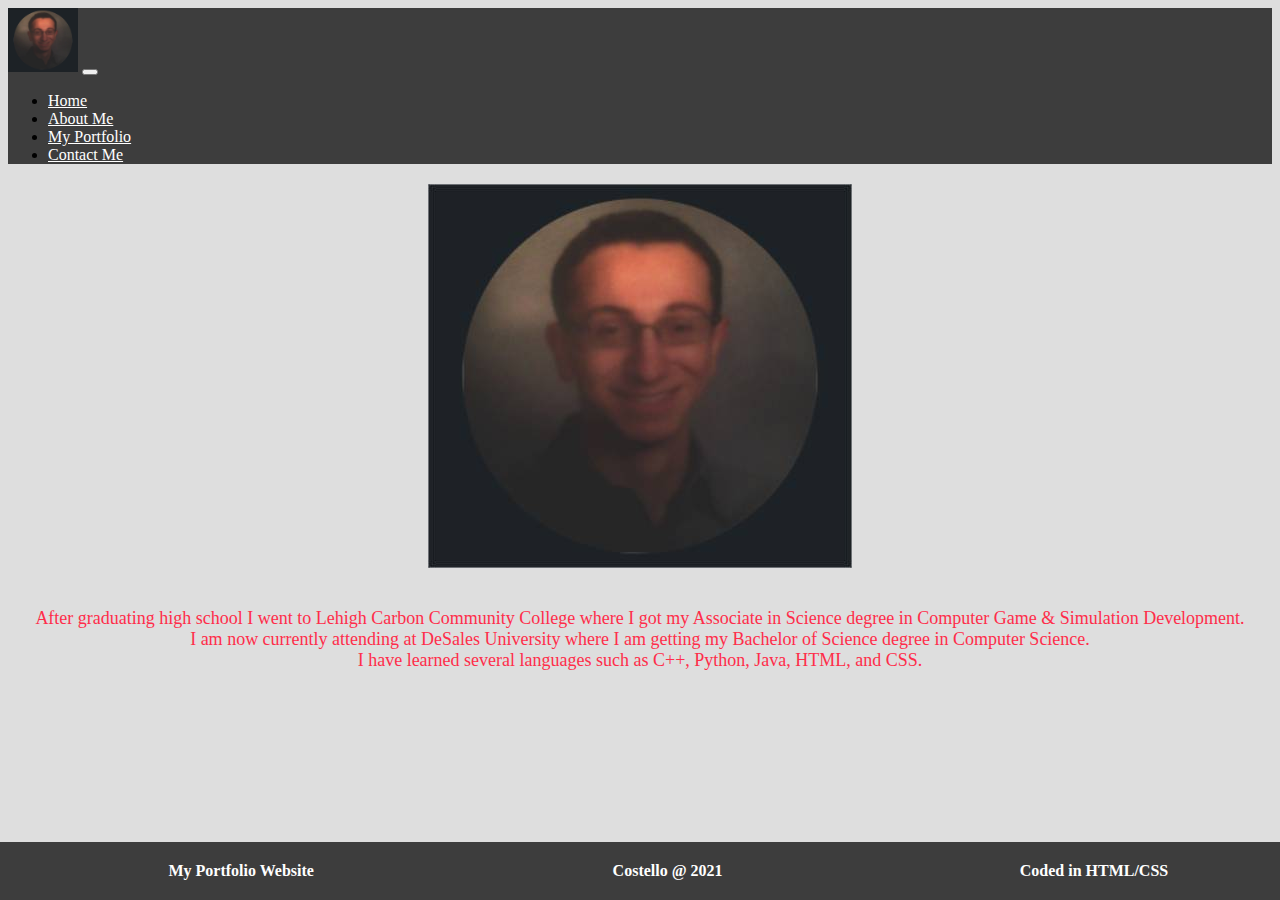
==== about.html @ ed0e8554 "Files for new portfolio website" ====
<!doctype html>
<html lang="en">
  <head>
    <!-- Required meta tags -->
    <meta charset="utf-8">
    <meta name="viewport" content="width=device-width, initial-scale=1">

    <!-- Bootstrap CSS -->
    <link href="https://cdn.jsdelivr.net/npm/bootstrap@5.0.0-beta3/dist/css/bootstrap.min.css" rel="stylesheet" integrity="sha384-eOJMYsd53ii+scO/bJGFsiCZc+5NDVN2yr8+0RDqr0Ql0h+rP48ckxlpbzKgwra6" crossorigin="anonymous">

    <!--My personal CSS-->
    <link rel="stylesheet" href="css/stylesheet.css">

    <title>About Me</title>
  </head>
  <body>

    <nav class="navbar navbar-expand-lg navbar-light">
      <div class="container-fluid">
        <a class="navbar-brand" href="index.html"><img class="logo-size" src="images/logo.png" alt="This is the logo of my portfolio website"></a>
        <button class="navbar-toggler" type="button" data-bs-toggle="collapse" data-bs-target="#navbarNav" aria-controls="navbarNav" aria-expanded="false" aria-label="Toggle navigation">
          <span class="navbar-toggler-icon"></span>
        </button>
        <div class="collapse navbar-collapse" id="navbarNav">
          <ul class="navbar-nav ms-auto">
            <li class="nav-item">
              <a class="nav-link" href="index.html">Home</a>
            </li>
            <li class="nav-item">
              <a class="nav-link" href="about.html">About Me</a>
            </li>
            <li class="nav-item">
              <a class="nav-link" href="gallery.html">My Portfolio</a>
            </li>
            <li class="nav-item">
              <a class="nav-link" href="contact.html">Contact Me</a>
            </li>
          </ul>
        </div>
      </div>
    </nav>

    <!--Large profile image-->

    <img class="large-profile" src="images/largeProfile.jpg" alt="This is a large profile picture">

    <!--Paragraph text-->
    <p class="about-text">After graduating high school I went to Lehigh Carbon Community College where I got
      my Associate in Science degree in Computer Game & Simulation Development.<br>
      I am now currently attending at DeSales University where I am getting my 
      Bachelor of Science degree in Computer Science.<br> 
      I have learned several languages such as C++, Python, Java, HTML, and CSS.</p>

    <!--Footer-->

    <footer>
      <div class="footer-content">My Portfolio Website</div>
      <div class="footer-content">Costello @ 2021</div>
      <div class="footer-content">Coded in HTML/CSS</div>
    </footer>

    <!-- Optional JavaScript; choose one of the two! -->

    <!-- Option 1: Bootstrap Bundle with Popper -->
    <script src="https://cdn.jsdelivr.net/npm/bootstrap@5.0.0-beta3/dist/js/bootstrap.bundle.min.js" integrity="sha384-JEW9xMcG8R+pH31jmWH6WWP0WintQrMb4s7ZOdauHnUtxwoG2vI5DkLtS3qm9Ekf" crossorigin="anonymous"></script>

    <!-- Option 2: Separate Popper and Bootstrap JS -->
    <!--
    <script src="https://cdn.jsdelivr.net/npm/@popperjs/core@2.9.1/dist/umd/popper.min.js" integrity="sha384-SR1sx49pcuLnqZUnnPwx6FCym0wLsk5JZuNx2bPPENzswTNFaQU1RDvt3wT4gWFG" crossorigin="anonymous"></script>
    <script src="https://cdn.jsdelivr.net/npm/bootstrap@5.0.0-beta3/dist/js/bootstrap.min.js" integrity="sha384-j0CNLUeiqtyaRmlzUHCPZ+Gy5fQu0dQ6eZ/xAww941Ai1SxSY+0EQqNXNE6DZiVc" crossorigin="anonymous"></script>
    -->
  </body>
</html>
---- css/stylesheet.css ----
/* WILL SHOW UP REGARDLESS WHAT VIEW */

/* Logo */
.logo-size {
    width: 70px;
}

/* Navigation links */
.navbar-light .navbar-nav .nav-link {
    color: white;
}

.navbar-light .navbar-nav .nav-link:hover {
    color: #7CFFC2;
}

.btn {
    background-color: #3D3D3D;
    color: white;
    font-weight: bold;
}

.btn:hover {
    color: #7CFFC2;
}

/* Body background */
body {
    background-color: #DEDEDE;
}

/* Welcome text on Home page */
#welcome-text {
    color: #FF2D4A;
    margin-top: 20px;
}

#welcome-text h1 {
    text-align: center;
}

#welcome-text h2 {
    text-align: center;
}

/* Large Profile on About Me page */
.large-profile {
    display: block;
    margin-left: auto;
    margin-right: auto;
    margin-top: 20px;
}

/* About page paragraph text */
.about-text {
    text-align: center;
    color: #FF2D4A;
    margin-top: 40px;
    font-size: large;
    font-weight: 500;
}

/* Contact Me header */
.contact-header {
    display: inline-block;
    text-align: center;
    margin-top: 20px;
    margin-left: 850px;
    color: #FF2D4A;
    background-color: white;
}

/* Footer */
footer {
    background-color: #3D3D3D;
    padding: 20px 30px;
    position: fixed;
    left: 0;
    bottom: 0;
    width: 100%;
}

/* MOBILE VIEW */

/* Extra small devices (phones, 600px and down) */
@media only screen and (max-width: 600px) {
    nav.navbar.navbar-expand-lg {
        background-color: orange;
    }

    #hero-banner {
        background-image: url(../images/banner.jpg);
        height: 300px;
        padding: 60px 100px;
        background-position: center;
    }

    .btn {
        width: 100%;
        margin: 180px 0;
    }

    .large-profile {
        width: 212px;
        height: 192px;
    }

    /* My Portfolio page pdf resume */
    #pdf-resume p{
        text-align: center;
        margin-top: -70px;
        margin-left: 130px;
        color: #FF2D4A;
        font-weight: 600;
        font-size: medium;
    }

    #pdf-resume .pdfLogo {
        margin-top: 50px;
        margin-left: 10px;
        margin-bottom: 20px;
        padding-bottom: 80px;
    }

    .footer-content {
        width: 32%;
        display: inline-block;
        text-align: center;
        color: white;
        font-weight: bold;
    }
}

/* DESKTOP VIEW */

/* Extra large devices (large laptops and desktops, 1000px and up) */
@media only screen and (min-width: 601px) {
    nav.navbar.navbar-expand-lg {
        background-color: #3D3D3D;
    }

    /* Home page banner */
    #hero-banner {
        background-image: url(../images/banner.jpg);
        height: 400px;
        padding: 60px 100px;
    }

    /* Button on Home page */
    .btn {
        background-color: #3D3D3D;
        color: white;
        font-weight: bold;
        width: 7%;
        margin-top: 250px;
        margin-left: 1620px;
}

    /* About page large image */
    .large-profile {
        width: 424px;
        height: 384px;
    }

    /* My Portfolio page pdf resume */
    #pdf-resume p{
        text-align: center;
        margin-top: -70px;
        color: #FF2D4A;
        font-weight: 600;
        font-size: large;
        display:inline-block;
    }

    #pdf-resume .pdfLogo {
        margin-top: 50px;
        margin-bottom: 40px;
        margin-left: 610px;
        padding-bottom: 40px;
    }

    /* Contact form */
    .mb-3 {
        margin-left: 600px;
        margin-right: 600px;
    }

    /* Footer */
    .footer-content {
        width: 33%;
        display: inline-block;
        text-align: center;
        color: white;
        font-weight: bold;
    }
}
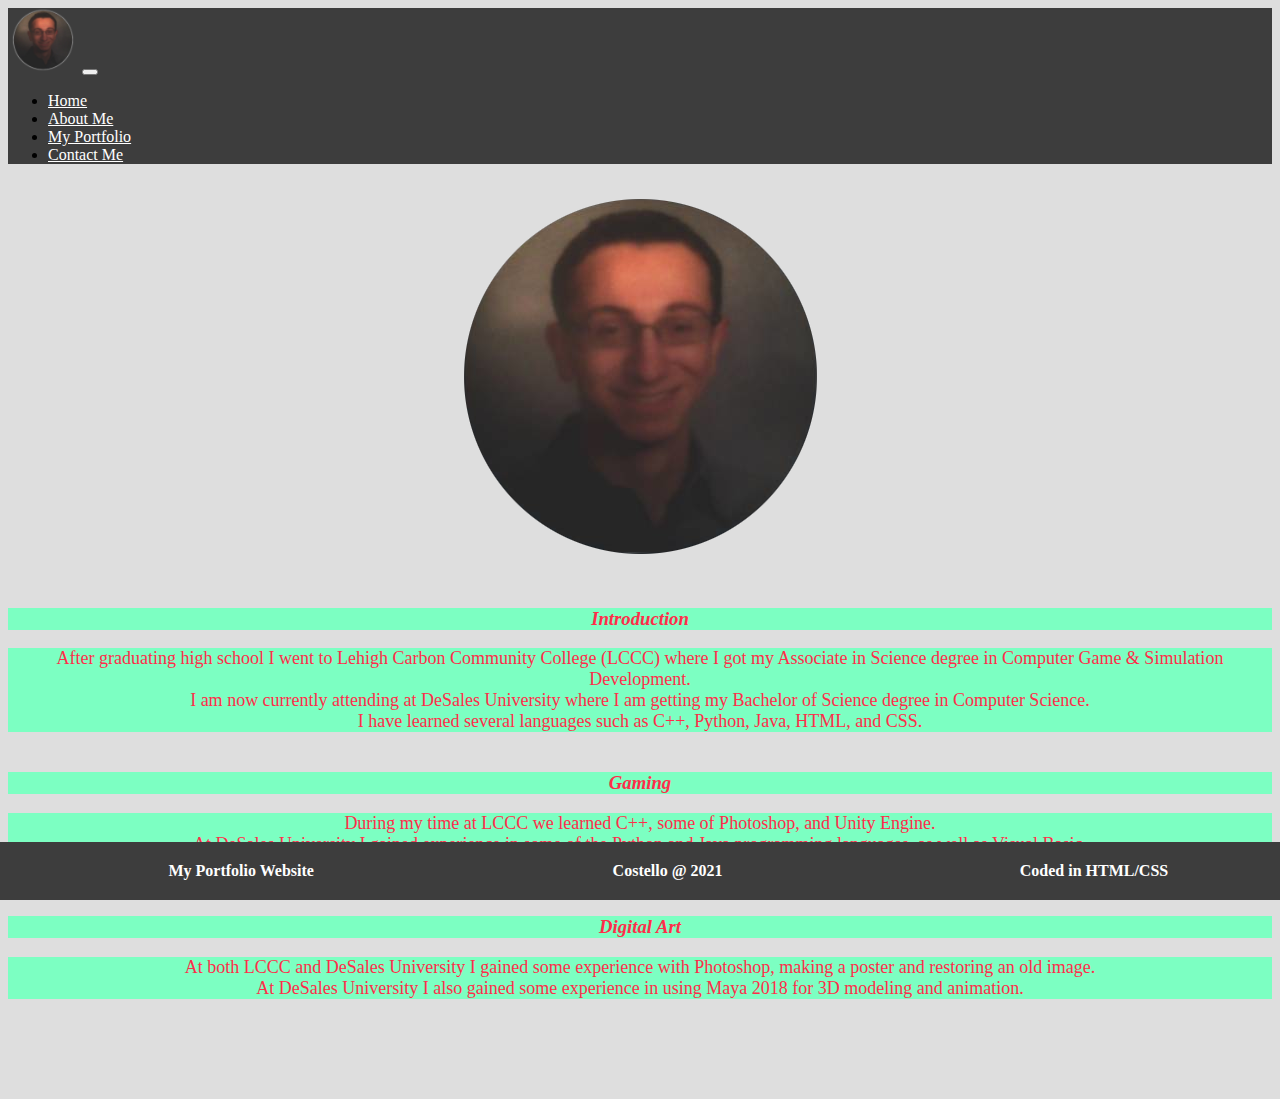
==== commit 95b4dee9: "Updated styling, more text, slideshow" ====
--- a/about.html
+++ b/about.html
@@ -17,7 +17,7 @@
 
     <nav class="navbar navbar-expand-lg navbar-light">
       <div class="container-fluid">
-        <a class="navbar-brand" href="index.html"><img class="logo-size" src="images/logo.png" alt="This is the logo of my portfolio website"></a>
+        <a class="navbar-brand" href="index.html"><img class="logo-size" src="images/logoRound.png" alt="This is the logo of my portfolio website"></a>
         <button class="navbar-toggler" type="button" data-bs-toggle="collapse" data-bs-target="#navbarNav" aria-controls="navbarNav" aria-expanded="false" aria-label="Toggle navigation">
           <span class="navbar-toggler-icon"></span>
         </button>
@@ -42,14 +42,27 @@
 
     <!--Large profile image-->
 
-    <img class="large-profile" src="images/largeProfile.jpg" alt="This is a large profile picture">
+    <img class="large-profile" src="images/largeProfileRound.png" alt="This is a large profile picture">
 
-    <!--Paragraph text-->
-    <p class="about-text">After graduating high school I went to Lehigh Carbon Community College where I got
+    <!--Headings and paragraphs text-->
+
+    <h3 class="intro-heading"><em>Introduction</em></h3>
+    <p class="about-text">After graduating high school I went to Lehigh Carbon Community College (LCCC) where I got
       my Associate in Science degree in Computer Game & Simulation Development.<br>
       I am now currently attending at DeSales University where I am getting my 
       Bachelor of Science degree in Computer Science.<br> 
-      I have learned several languages such as C++, Python, Java, HTML, and CSS.</p>
+      I have learned several languages such as C++, Python, Java, HTML, and CSS.<br></p>
+
+    <h3 class="gaming-heading"><em>Gaming</em></h3>
+    <p class="gaming-text">During my time at LCCC we learned C++, some of Photoshop, and Unity Engine.<br>
+      At DeSales University I gained experience in some of the Python and Java programming languages, as well as Visual Basic.<br>
+      I also gained some experience with making 2D games in the Clickteam Fusion 2.5 Engine, and 3D gaming in Unreal Engine 4.<br>
+      </p>
+
+    <h3 class="digital-art-heading"><em>Digital Art</em></h3>
+    <p class="digital-art-text">At both LCCC and DeSales University I gained some experience with Photoshop, making a poster and restoring an old image.<br>
+      At DeSales University I also gained some experience in using Maya 2018 for 3D modeling and animation.</p>
+    </div>
 
     <!--Footer-->
 
--- a/css/stylesheet.css
+++ b/css/stylesheet.css
@@ -14,6 +14,8 @@
     color: #7CFFC2;
 }
 
+/* Button on Home page */
+
 .btn {
     background-color: #3D3D3D;
     color: white;
@@ -21,6 +23,20 @@
 }
 
 .btn:hover {
+    color: #7CFFC2;
+}
+
+/* Button on Contact Me page */
+.contact-btn {
+    background-color: #3D3D3D;
+    color: white;
+    font-weight: bold;
+    margin-top: 20px;
+    margin-left: 300px;
+    border-radius: 4px;
+}
+
+.contact-btn:hover {
     color: #7CFFC2;
 }
 
@@ -37,10 +53,12 @@
 
 #welcome-text h1 {
     text-align: center;
+    background-color: #7CFFC2;
 }
 
 #welcome-text h2 {
     text-align: center;
+    background-color: #7CFFC2;
 }
 
 /* Large Profile on About Me page */
@@ -51,13 +69,56 @@
     margin-top: 20px;
 }
 
+/* About page intro heading */
+.intro-heading {
+    text-align: center;
+    margin-top: 40px;
+    color: #FF2D4A;
+    background-color: #7CFFC2;
+}
+
+/* About page gaming heading */
+.gaming-heading {
+    text-align: center;
+    color: #FF2D4A;
+    background-color: #7CFFC2;
+}
+
+/* About page digital art heading */
+.digital-art-heading {
+    text-align: center;
+    color: #FF2D4A;
+    background-color: #7CFFC2;
+}
+
 /* About page paragraph text */
 .about-text {
     text-align: center;
-    color: #FF2D4A;
-    margin-top: 40px;
+    margin-bottom: 40px;
+    color: #FF2D4A;
     font-size: large;
     font-weight: 500;
+    background-color: #7CFFC2;
+}
+
+/* About page gaming text */
+.gaming-text {
+    text-align: center;
+    margin-bottom: 40px;
+    color: #FF2D4A;
+    font-size: large;
+    font-weight: 500;
+    background-color: #7CFFC2;
+}
+
+/* About page digital art text */
+.digital-art-text {
+    text-align: center;
+    margin-bottom: 100px;
+    color: #FF2D4A;
+    font-size: large;
+    font-weight: 500;
+    background-color: #7CFFC2;
 }
 
 /* Contact Me header */
@@ -67,7 +128,29 @@
     margin-top: 20px;
     margin-left: 850px;
     color: #FF2D4A;
-    background-color: white;
+    background-color: #7CFFC2;
+}
+
+/* Gallery slideshow */
+/*.mySlides {display:none;}
+
+.w3-display-container {
+    margin-left: 650px;
+}*/
+
+/* Gallery carousel */
+#carouselExampleCaptions h5 {
+    color: white;
+    background-color: black;
+}
+
+#carouselExampleCaptions p {
+    color: white;
+    background-color: black;
+}
+
+#pdf-resume p {
+    background-color: #7CFFC2;
 }
 
 /* Footer */
@@ -85,7 +168,7 @@
 /* Extra small devices (phones, 600px and down) */
 @media only screen and (max-width: 600px) {
     nav.navbar.navbar-expand-lg {
-        background-color: orange;
+        background-color: #3D3D3D;
     }
 
     #hero-banner {
@@ -105,10 +188,15 @@
         height: 192px;
     }
 
+    /* About page text */
+    .about-text {
+        margin-bottom: 40px;
+    }
+
     /* My Portfolio page pdf resume */
     #pdf-resume p{
         text-align: center;
-        margin-top: -70px;
+        margin-top: -170px;
         margin-left: 130px;
         color: #FF2D4A;
         font-weight: 600;
@@ -120,6 +208,22 @@
         margin-left: 10px;
         margin-bottom: 20px;
         padding-bottom: 80px;
+    }
+
+    /* Gallery slideshow */
+    .w3-display-container {
+        margin-left: 150px;
+    }
+
+    /* Contact Me header */
+    .contact-header {
+        margin-left: 150px;
+}
+
+    /* Contact Me page button */
+    .contact-btn {
+        margin-bottom: 80px;
+        margin-left: 180px;
     }
 
     .footer-content {
@@ -179,6 +283,12 @@
         padding-bottom: 40px;
     }
 
+    /* Gallery carousel */
+    #carouselExampleCaptions {
+        width: 50%;
+        margin-left: 460px;
+    }
+
     /* Contact form */
     .mb-3 {
         margin-left: 600px;
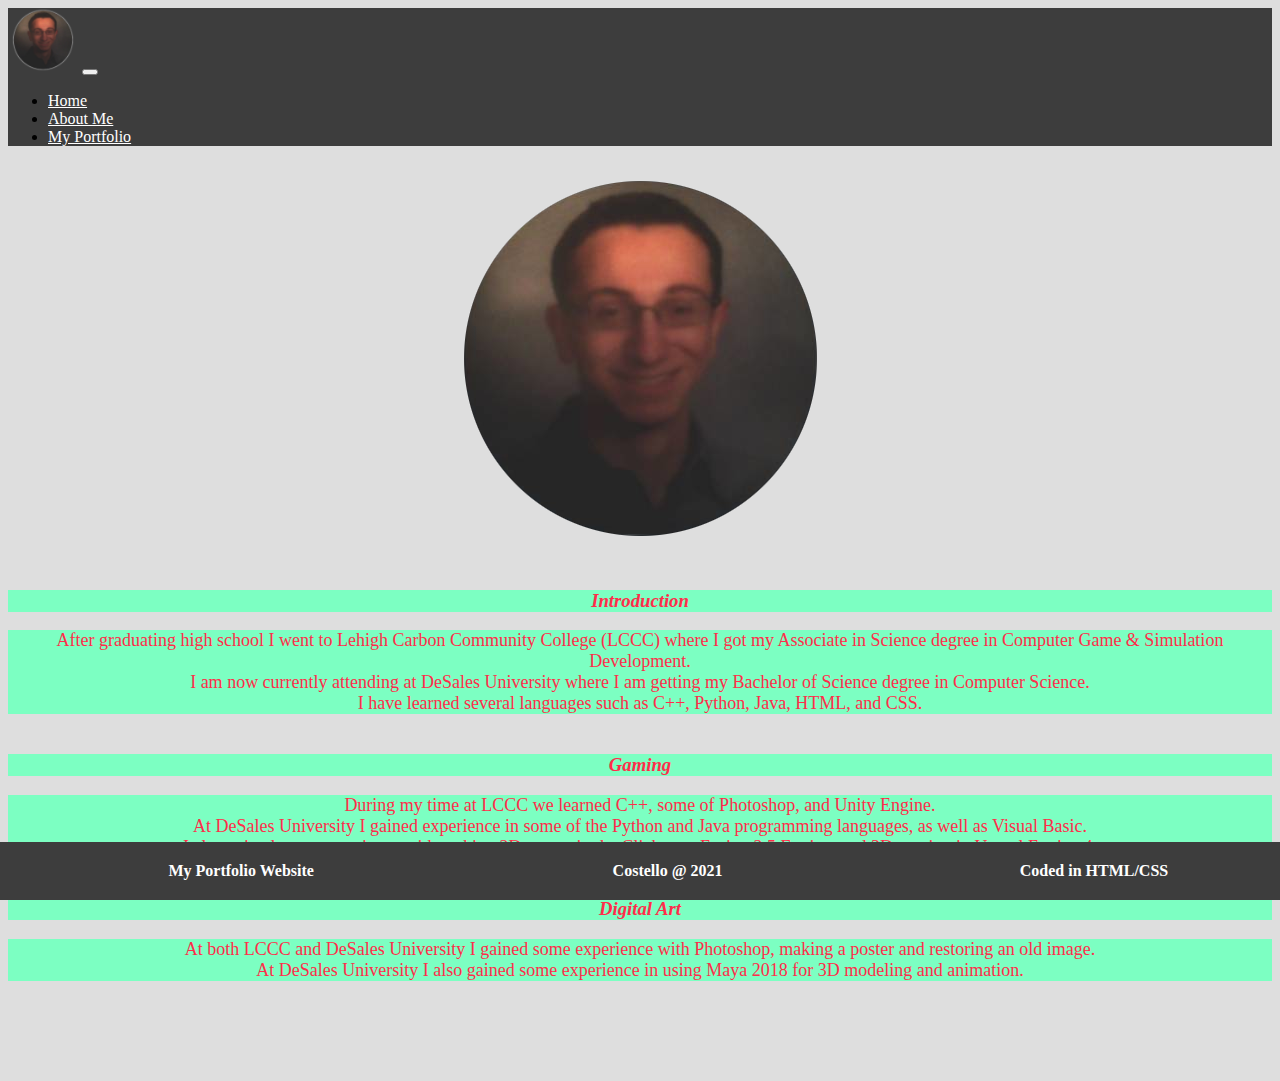
==== commit 318e72ff: "Removed contact page for now" ====
--- a/about.html
+++ b/about.html
@@ -32,9 +32,7 @@
             <li class="nav-item">
               <a class="nav-link" href="gallery.html">My Portfolio</a>
             </li>
-            <li class="nav-item">
-              <a class="nav-link" href="contact.html">Contact Me</a>
-            </li>
+            
           </ul>
         </div>
       </div>
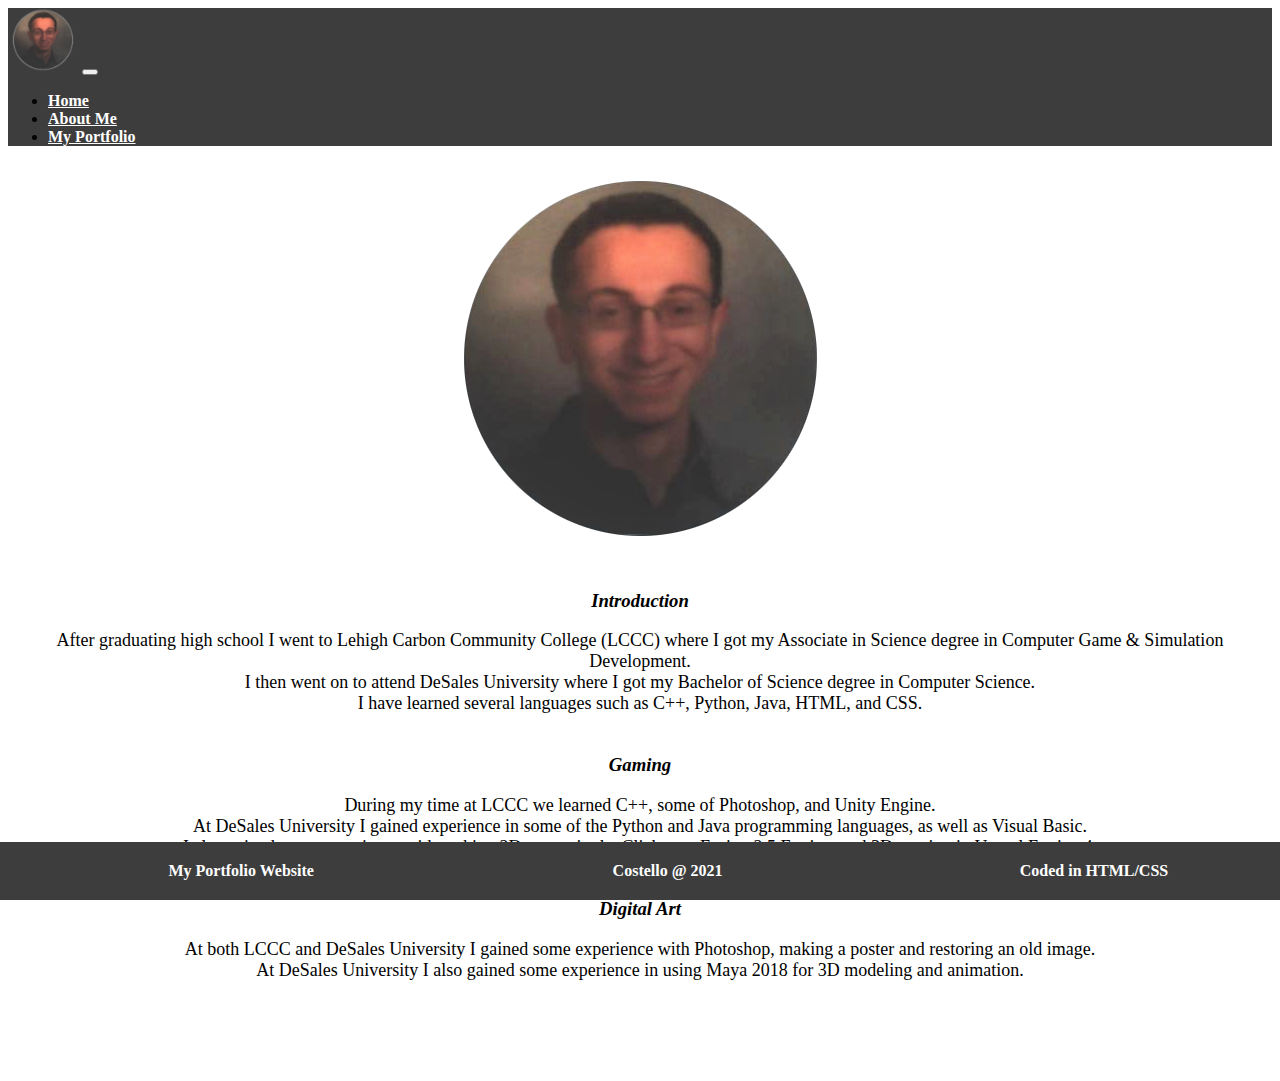
==== commit 5643559a: "Updated Intro text on About Me page" ====
--- a/about.html
+++ b/about.html
@@ -47,7 +47,7 @@
     <h3 class="intro-heading"><em>Introduction</em></h3>
     <p class="about-text">After graduating high school I went to Lehigh Carbon Community College (LCCC) where I got
       my Associate in Science degree in Computer Game & Simulation Development.<br>
-      I am now currently attending at DeSales University where I am getting my 
+      I then went on to attend DeSales University where I got my 
       Bachelor of Science degree in Computer Science.<br> 
       I have learned several languages such as C++, Python, Java, HTML, and CSS.<br></p>
 
--- a/css/stylesheet.css
+++ b/css/stylesheet.css
@@ -8,6 +8,7 @@
 /* Navigation links */
 .navbar-light .navbar-nav .nav-link {
     color: white;
+    font-weight: bold;
 }
 
 .navbar-light .navbar-nav .nav-link:hover {
@@ -42,23 +43,24 @@
 
 /* Body background */
 body {
-    background-color: #DEDEDE;
+    background-color: white;
 }
 
 /* Welcome text on Home page */
 #welcome-text {
-    color: #FF2D4A;
+    color: black;
     margin-top: 20px;
 }
 
 #welcome-text h1 {
     text-align: center;
-    background-color: #7CFFC2;
+    font-weight: bold;
+    /*background-color: #7CFFC2;*/
 }
 
 #welcome-text h2 {
     text-align: center;
-    background-color: #7CFFC2;
+    /*background-color: #7CFFC2;*/
 }
 
 /* Large Profile on About Me page */
@@ -72,53 +74,56 @@
 /* About page intro heading */
 .intro-heading {
     text-align: center;
+    font-weight: bold;
     margin-top: 40px;
-    color: #FF2D4A;
-    background-color: #7CFFC2;
+    color: black;
+    /*background-color: #7CFFC2;*/
 }
 
 /* About page gaming heading */
 .gaming-heading {
     text-align: center;
-    color: #FF2D4A;
-    background-color: #7CFFC2;
+    font-weight: bold;
+    color: black;
+    /*background-color: #7CFFC2;*/
 }
 
 /* About page digital art heading */
 .digital-art-heading {
     text-align: center;
-    color: #FF2D4A;
-    background-color: #7CFFC2;
+    font-weight: bold;
+    color: black;
+    /*background-color: #7CFFC2;*/
 }
 
 /* About page paragraph text */
 .about-text {
     text-align: center;
     margin-bottom: 40px;
-    color: #FF2D4A;
+    color: black;
     font-size: large;
     font-weight: 500;
-    background-color: #7CFFC2;
+    /*background-color: #7CFFC2;*/
 }
 
 /* About page gaming text */
 .gaming-text {
     text-align: center;
     margin-bottom: 40px;
-    color: #FF2D4A;
+    color: black;
     font-size: large;
     font-weight: 500;
-    background-color: #7CFFC2;
+    /*background-color: #7CFFC2;*/
 }
 
 /* About page digital art text */
 .digital-art-text {
     text-align: center;
     margin-bottom: 100px;
-    color: #FF2D4A;
+    color: black;
     font-size: large;
     font-weight: 500;
-    background-color: #7CFFC2;
+    /*background-color: #7CFFC2;*/
 }
 
 /* Contact Me header */
@@ -150,7 +155,7 @@
 }
 
 #pdf-resume p {
-    background-color: #7CFFC2;
+    /*background-color: #7CFFC2;*/
 }
 
 /* Footer */
@@ -198,7 +203,7 @@
         text-align: center;
         margin-top: -170px;
         margin-left: 130px;
-        color: #FF2D4A;
+        color: black;
         font-weight: 600;
         font-size: medium;
     }
@@ -270,7 +275,7 @@
     #pdf-resume p{
         text-align: center;
         margin-top: -70px;
-        color: #FF2D4A;
+        color: black;
         font-weight: 600;
         font-size: large;
         display:inline-block;
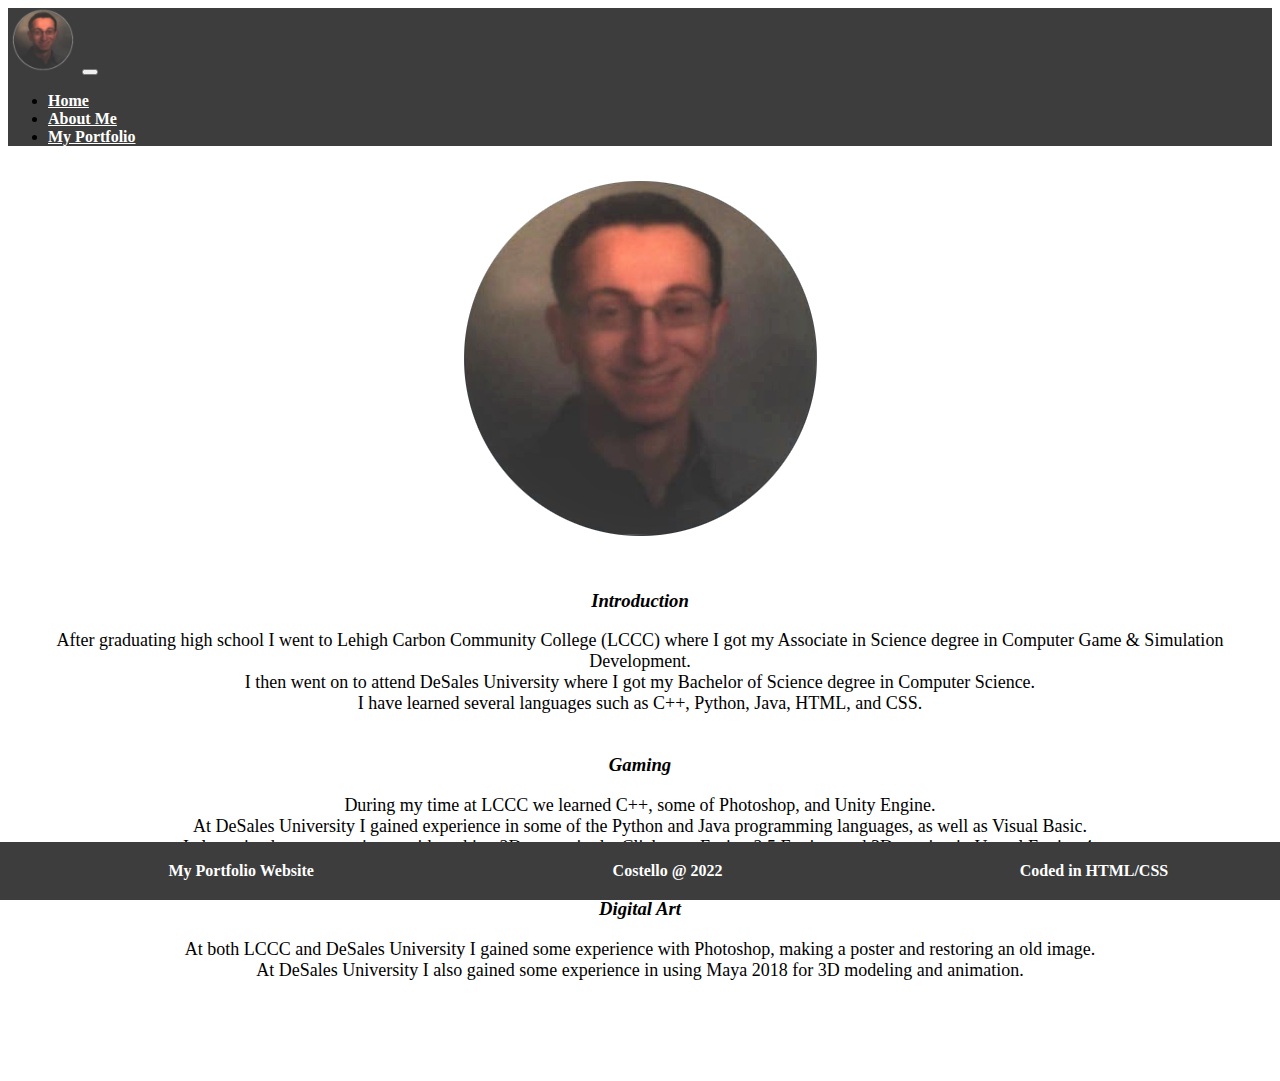
==== commit 6cb031ab: "Copyright year update" ====
--- a/about.html
+++ b/about.html
@@ -66,7 +66,7 @@
 
     <footer>
       <div class="footer-content">My Portfolio Website</div>
-      <div class="footer-content">Costello @ 2021</div>
+      <div class="footer-content">Costello @ 2022</div>
       <div class="footer-content">Coded in HTML/CSS</div>
     </footer>
 
--- a/css/stylesheet.css
+++ b/css/stylesheet.css
@@ -96,7 +96,7 @@
     /*background-color: #7CFFC2;*/
 }
 
-/* About page paragraph text */
+/* About page introduction text */
 .about-text {
     text-align: center;
     margin-bottom: 40px;
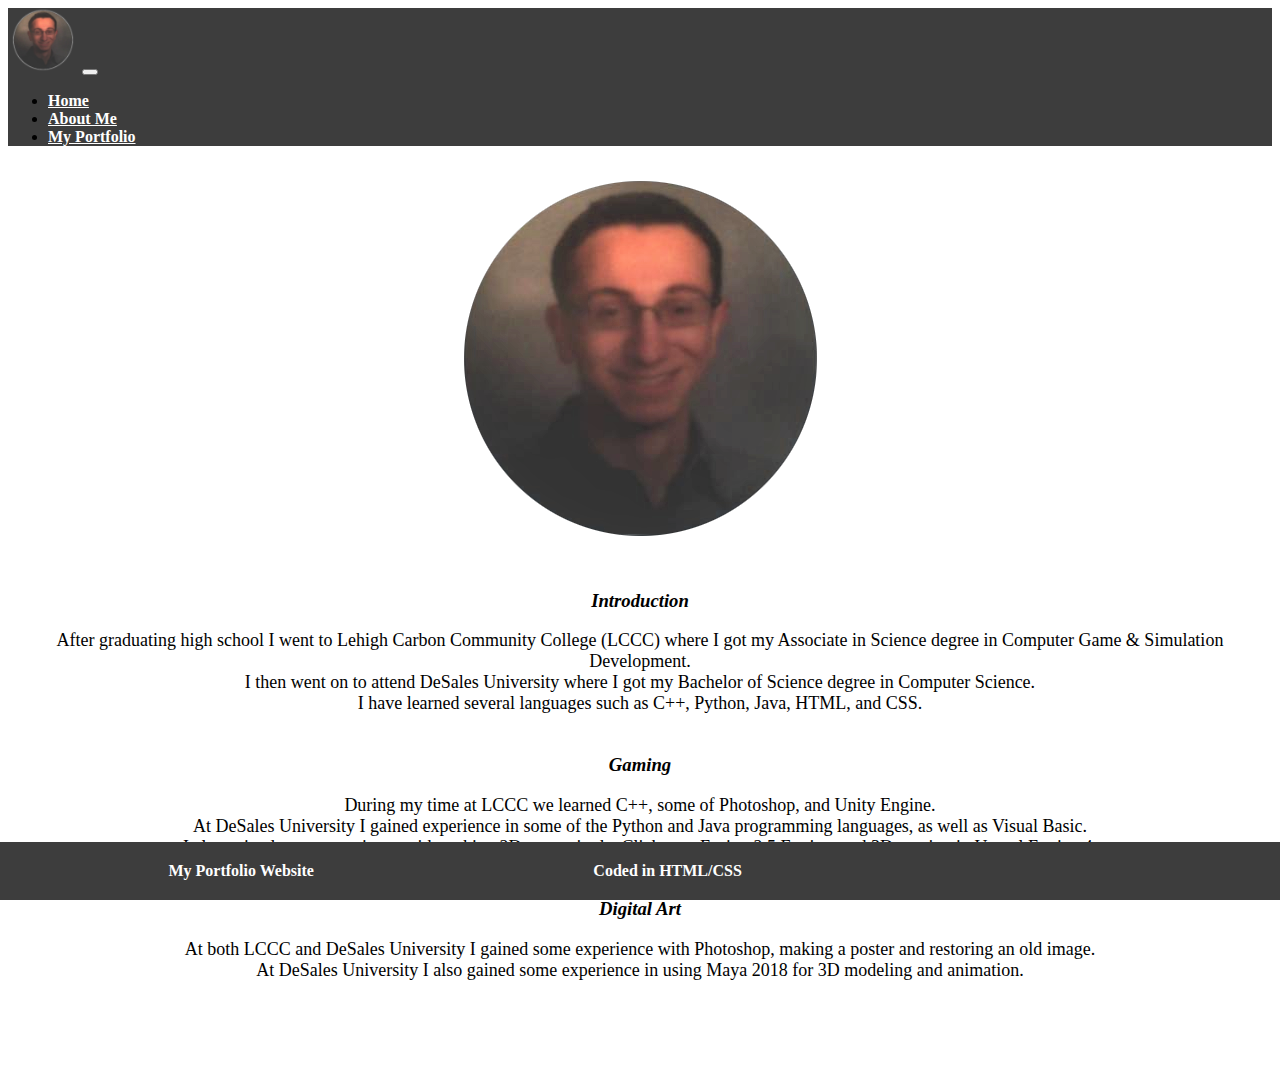
==== commit 8883a03f: "Removed "copyright" footer" ====
--- a/about.html
+++ b/about.html
@@ -66,7 +66,7 @@
 
     <footer>
       <div class="footer-content">My Portfolio Website</div>
-      <div class="footer-content">Costello @ 2022</div>
+      <!--<div class="footer-content">Costello @ 2022</div>-->
       <div class="footer-content">Coded in HTML/CSS</div>
     </footer>
 
--- a/css/stylesheet.css
+++ b/css/stylesheet.css
@@ -154,9 +154,9 @@
     background-color: black;
 }
 
-#pdf-resume p {
-    /*background-color: #7CFFC2;*/
-}
+/*#pdf-resume p {
+    background-color: #7CFFC2;
+}*/
 
 /* Footer */
 footer {
@@ -215,6 +215,25 @@
         padding-bottom: 80px;
     }
 
+     /* My Github link */
+
+     #github-link p{
+        text-align: center;
+        margin-top: -100px;
+        margin-left: 130px;
+        color: black;
+        font-weight: 600;
+        font-size: medium;
+        padding-bottom: 100px;
+    }
+
+    #github-link .githublogo {
+        margin-top: 50px;
+        margin-bottom: 20px;
+        margin-left: 10px;
+        padding-bottom: 80px;
+    }
+
     /* Gallery slideshow */
     .w3-display-container {
         margin-left: 150px;
@@ -288,6 +307,24 @@
         padding-bottom: 40px;
     }
 
+    /* My Github link */
+
+    #github-link p{
+        text-align: center;
+        margin-top: -70px;
+        color: black;
+        font-weight: 600;
+        font-size: large;
+        display: inline-block;
+    }
+
+    #github-link .githublogo {
+        margin-top: 50px;
+        margin-bottom: 40px;
+        margin-left: 480px;
+        padding-bottom: 40px;
+    }
+
     /* Gallery carousel */
     #carouselExampleCaptions {
         width: 50%;
